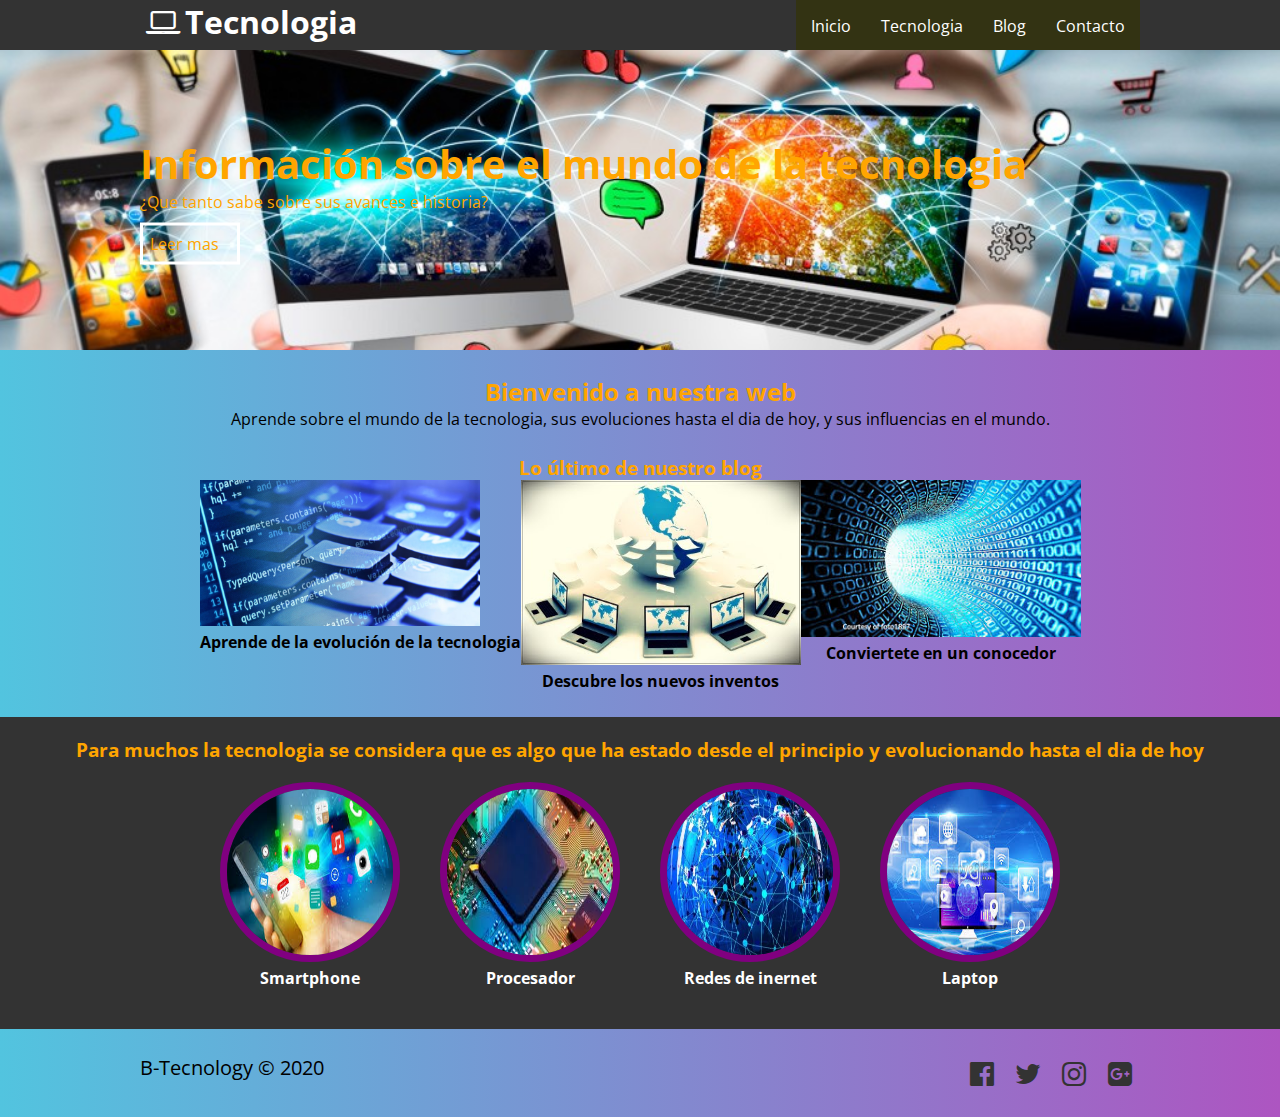
==== index.html @ 962b5604 "Add files via upload" ====
<!DOCTYPE html>
<html lang="es">
<head>
	<title>Tecnologia</title>
	<meta charset="utf-8">
	<meta name="viewport" content="width-device-width, user-scalable=no, initial-scale=1, maximun-scale=1, minimun-scale=1">
	<link rel="stylesheet" type="text/css" href="css/index_styles.css">
	<link rel="stylesheet" type="text/css" href="css/fontello.css">
	<link rel="icon" type="image/jpg" href="img/logo.jpg">
</head>
<body>
<header>
	<div class="contenedor">
		<h1 class="icon-laptop">Tecnologia</h1>
		<input type="checkbox" id="menu-bar">
		<label class="icon-menu" for="menu-bar"></label>
		<nav class="menu">
		    <a href="#">Inicio</a>
		    <a href="tecnologia.html">Tecnologia</a>
		    <a href="blog.html">Blog</a>
		    <a href="formulario.html">Contacto</a>
		</nav>
	</div>
</header>

<main>
	<section id="banner">
		<img src="img/9.jpeg" alt="">
		<div class="contenedor">
		<h2 style="color: orange">Información sobre el mundo de la tecnologia</h2>
		<p style="color: orange">¿Que tanto sabe sobre sus avances e historia?</p>
		<a style="color: orange" href="tecnologia.html"> Leer mas</a>
		</div>
	</section>

	<section id="bienvenidos">
		<h2>Bienvenido a nuestra web</h2>
		<p>Aprende sobre el mundo de la tecnologia, sus evoluciones hasta el dia de hoy, y sus influencias en el mundo. </p>
	</section>

	<section id="blog">
		<h3>Lo último de nuestro blog</h3>
		<div class="contenedor">
			<article>
				<img src="img/5.jpg" alt="">
				<h4>Aprende de la evolución de la tecnologia</h4>
			</article>
			<article>
				<img src="img/7.jpg" alt="">
				<h4>Descubre los nuevos inventos</h4>
			</article>
			<article>
				<img src="img/6.jpg" alt="">
				<h4>Conviertete en un conocedor</h4>
			</article>
		</div>
	</section>

	<section id="info">
		<h3>Para muchos la tecnologia se considera que es algo que ha estado desde el principio y evolucionando hasta el dia de hoy</h3>
	<div class="contenedor">
		<div class="info-tec">
			<img src="img/2.jpg" alt="">
			<h4>Smartphone</h4>
		</div>
		<div class="info-tec">
			<img src="img/3.jpg" alt="">
			<h4>Procesador</h4>
		</div>
		<div class="info-tec">
			<img src="img/4.jpg" alt="">
			<h4>Redes de inernet</h4>
		</div>
		<div class="info-tec">
			<img src="img/8.jpg" alt="">
			<h4>Laptop</h4>
		</div>
	</div>
	</section>
</main>

<footer>
	<div class="contenedor">
		<p class="copy"> B-Tecnology &copy; 2020</p>
		<div class="sociales">
			<a class="icon-facebook-official" href=""></a>
			<a class="icon-twitter" href=""></a>
			<a class="icon-instagram" href=""></a>
			<a class="icon-gplus-squared" href=""></a>
		</div>
		
	</div>
</footer>
</body>
</html>
---- css/index_styles.css ----
@import url(https://fonts.googleapis.com/css2?family=Open+Sans);
@import url(menu.css);
@import url(banner.css);
@import url(blog.css);
@import url(info.css);




*{
	margin: 0;
	padding: 0;
	box-sizing: border-box;
}


body{
	font-family: 'Open Sans', sans-serif;
	background: linear-gradient(90deg,#52c4df, #ad55c1);
	
}

h1, h2, h3{
	color: orange;
}

header h1{
	color: #fff;
}


	


header{
	width: 100%;
	height: 50px;
	background: #333;
	color: #fff;

	position: fixed;
	top: 0;
	left: 0;
	z-index: 100;
}

.contenedor{
	width: 98%;
	margin: auto;
}

h1{
	float: left;
}

header .contenedor{
	display: table;
}

section{
	width: 100%;
	margin-bottom: 25px;
}

#bienvenidos{
	text-align: center;
}

footer .contenedor{
	display: flex;
	flex-wrap: wrap;
	justify-content: center;
	padding-bottom: 25px;
}

.copy{
	font-size: 20px;
}

.sociales{
	width: 100%;
	text-align:center;
	font-size: 28px;
}

.sociales a{
	color: #333;
	text-decoration: none;
}

@media (min-width: 768px){
	.sociales{
		width: auto;
	}

	footer .contenedor{
		justify-content: space-between;
	}
}

@media (min-width: 1024px){
	.contenedor{
		width: 1000px;
	}
}
---- css/fontello.css ----
@font-face {
  font-family: 'fontello';
  src: url('../font/fontello.eot?79537448');
  src: url('../font/fontello.eot?79537448#iefix') format('embedded-opentype'),
       url('../font/fontello.woff2?79537448') format('woff2'),
       url('../font/fontello.woff?79537448') format('woff'),
       url('../font/fontello.ttf?79537448') format('truetype'),
       url('../font/fontello.svg?79537448#fontello') format('svg');
  font-weight: normal;
  font-style: normal;
}
/* Chrome hack: SVG is rendered more smooth in Windozze. 100% magic, uncomment if you need it. */
/* Note, that will break hinting! In other OS-es font will be not as sharp as it could be */
/*
@media screen and (-webkit-min-device-pixel-ratio:0) {
  @font-face {
    font-family: 'fontello';
    src: url('../font/fontello.svg?79537448#fontello') format('svg');
  }
}
*/
 
 [class^="icon-"]:before, [class*=" icon-"]:before {
  font-family: "fontello";
  font-style: normal;
  font-weight: normal;
  speak: never;
 
  display: inline-block;
  text-decoration: inherit;
  width: 1em;
  margin-right: .2em;
  text-align: center;
  /* opacity: .8; */
 
  /* For safety - reset parent styles, that can break glyph codes*/
  font-variant: normal;
  text-transform: none;
 
  /* fix buttons height, for twitter bootstrap */
  line-height: 1em;
 
  /* Animation center compensation - margins should be symmetric */
  /* remove if not needed */
  margin-left: .2em;
 
  /* you can be more comfortable with increased icons size */
  /* font-size: 120%; */
 
  /* Font smoothing. That was taken from TWBS */
  -webkit-font-smoothing: antialiased;
  -moz-osx-font-smoothing: grayscale;
 
  /* Uncomment for 3D effect */
  /* text-shadow: 1px 1px 1px rgba(127, 127, 127, 0.3); */
}
 
.icon-twitter:before { content: '\f099'; } /* '' */
.icon-menu:before { content: '\f0c9'; } /* '' */
.icon-gplus-squared:before { content: '\f0d4'; } /* '' */
.icon-laptop:before { content: '\f109'; } /* '' */
.icon-instagram:before { content: '\f16d'; } /* '' */
.icon-facebook-official:before { content: '\f230'; } /* '' */
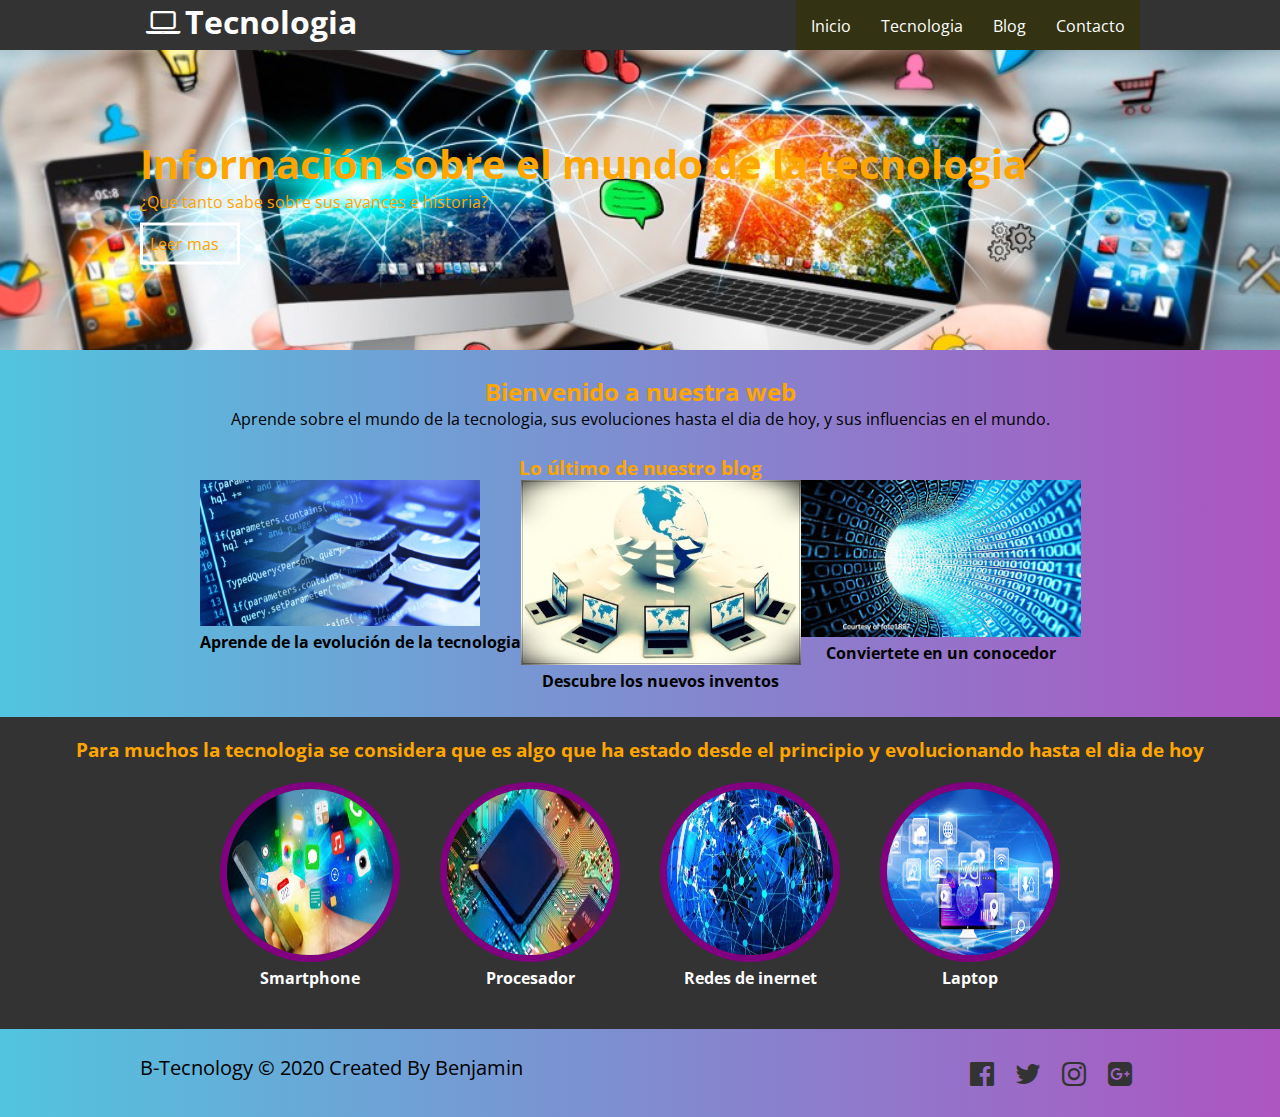
==== commit 412bc9d9: "Update index.html" ====
--- a/index.html
+++ b/index.html
@@ -81,15 +81,15 @@
 
 <footer>
 	<div class="contenedor">
-		<p class="copy"> B-Tecnology &copy; 2020</p>
+		<p class="copy"> B-Tecnology &copy; 2020 Created By Benjamin</p>
 		<div class="sociales">
-			<a class="icon-facebook-official" href=""></a>
-			<a class="icon-twitter" href=""></a>
-			<a class="icon-instagram" href=""></a>
-			<a class="icon-gplus-squared" href=""></a>
+			<a class="icon-facebook-official" href="https://www.facebook.com/"></a>
+			<a class="icon-twitter" href="https://twitter.com/"></a>
+			<a class="icon-instagram" href="https://www.instagram.com/"></a>
+			<a class="icon-gplus-squared" href="https://myaccount.google.com/intro/profile"></a>
 		</div>
 		
 	</div>
 </footer>
 </body>
-</html>+</html>
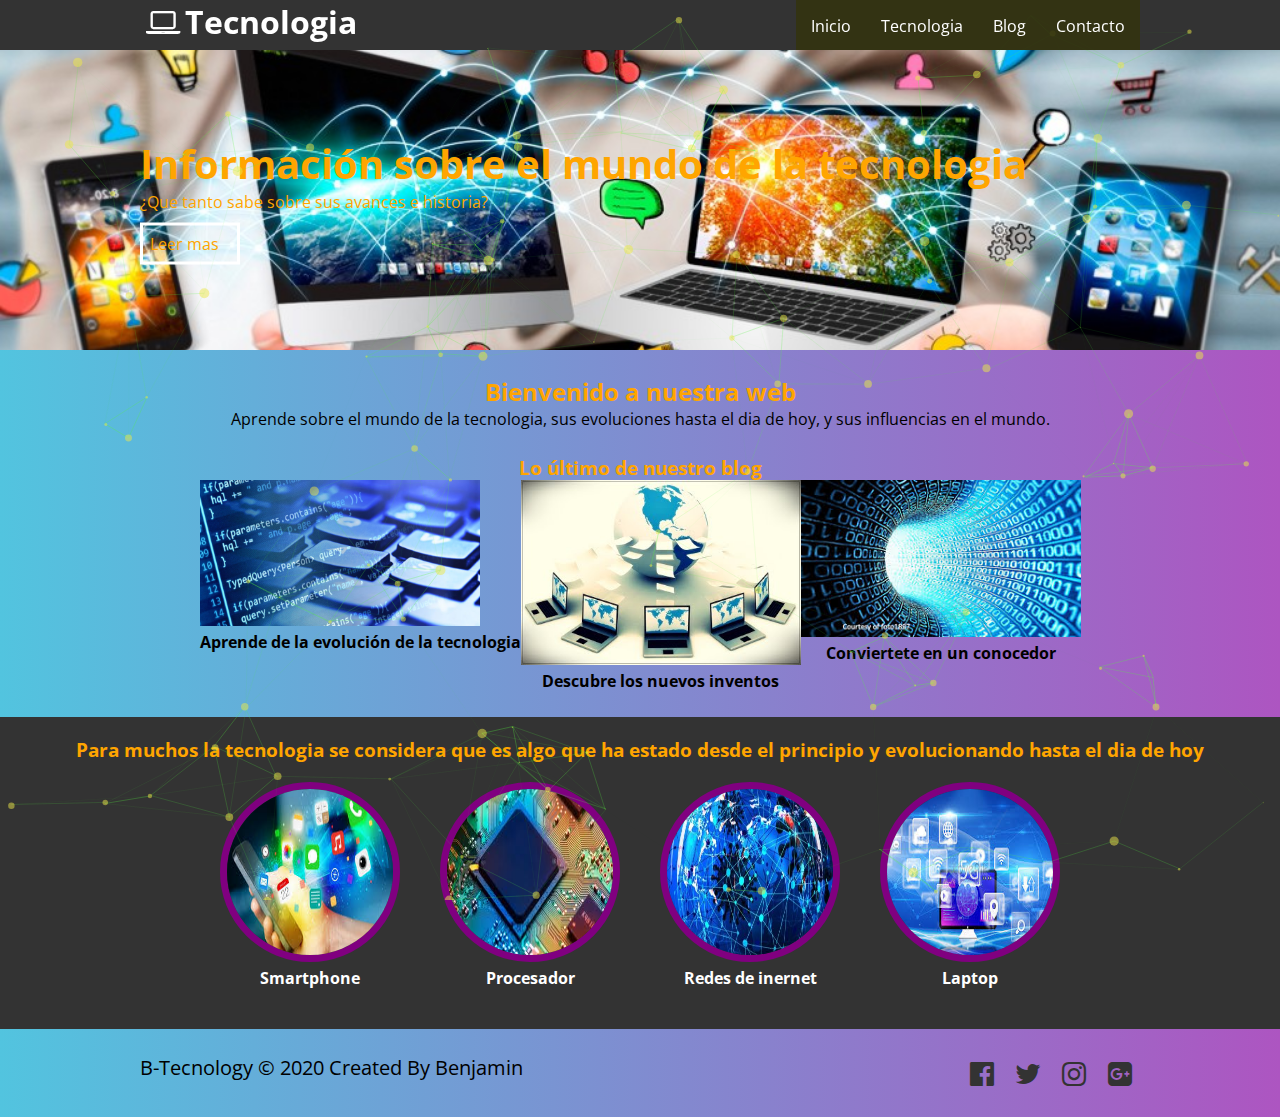
==== commit b03b84ed: "Update index.html" ====
--- a/index.html
+++ b/index.html
@@ -10,6 +10,7 @@
 </head>
 <body>
 <header>
+	<div id="particles-js"></div>
 	<div class="contenedor">
 		<h1 class="icon-laptop">Tecnologia</h1>
 		<input type="checkbox" id="menu-bar">
@@ -18,7 +19,7 @@
 		    <a href="#">Inicio</a>
 		    <a href="tecnologia.html">Tecnologia</a>
 		    <a href="blog.html">Blog</a>
-		    <a href="formulario.html">Contacto</a>
+		    <a href="formulario animado.html">Contacto</a>
 		</nav>
 	</div>
 </header>
@@ -91,5 +92,7 @@
 		
 	</div>
 </footer>
+	<script type="text/javascript" src="js/particles.js"></script>
+	<script type="text/javascript" src="js/particulas.js"></script>
 </body>
 </html>
--- a/css/index_styles.css
+++ b/css/index_styles.css
@@ -18,6 +18,13 @@
 	font-family: 'Open Sans', sans-serif;
 	background: linear-gradient(90deg,#52c4df, #ad55c1);
 	
+}
+
+#particles-js{
+	height: 100vh;
+	width: 100%;
+	position: fixed;
+	z-index: -1;
 }
 
 h1, h2, h3{
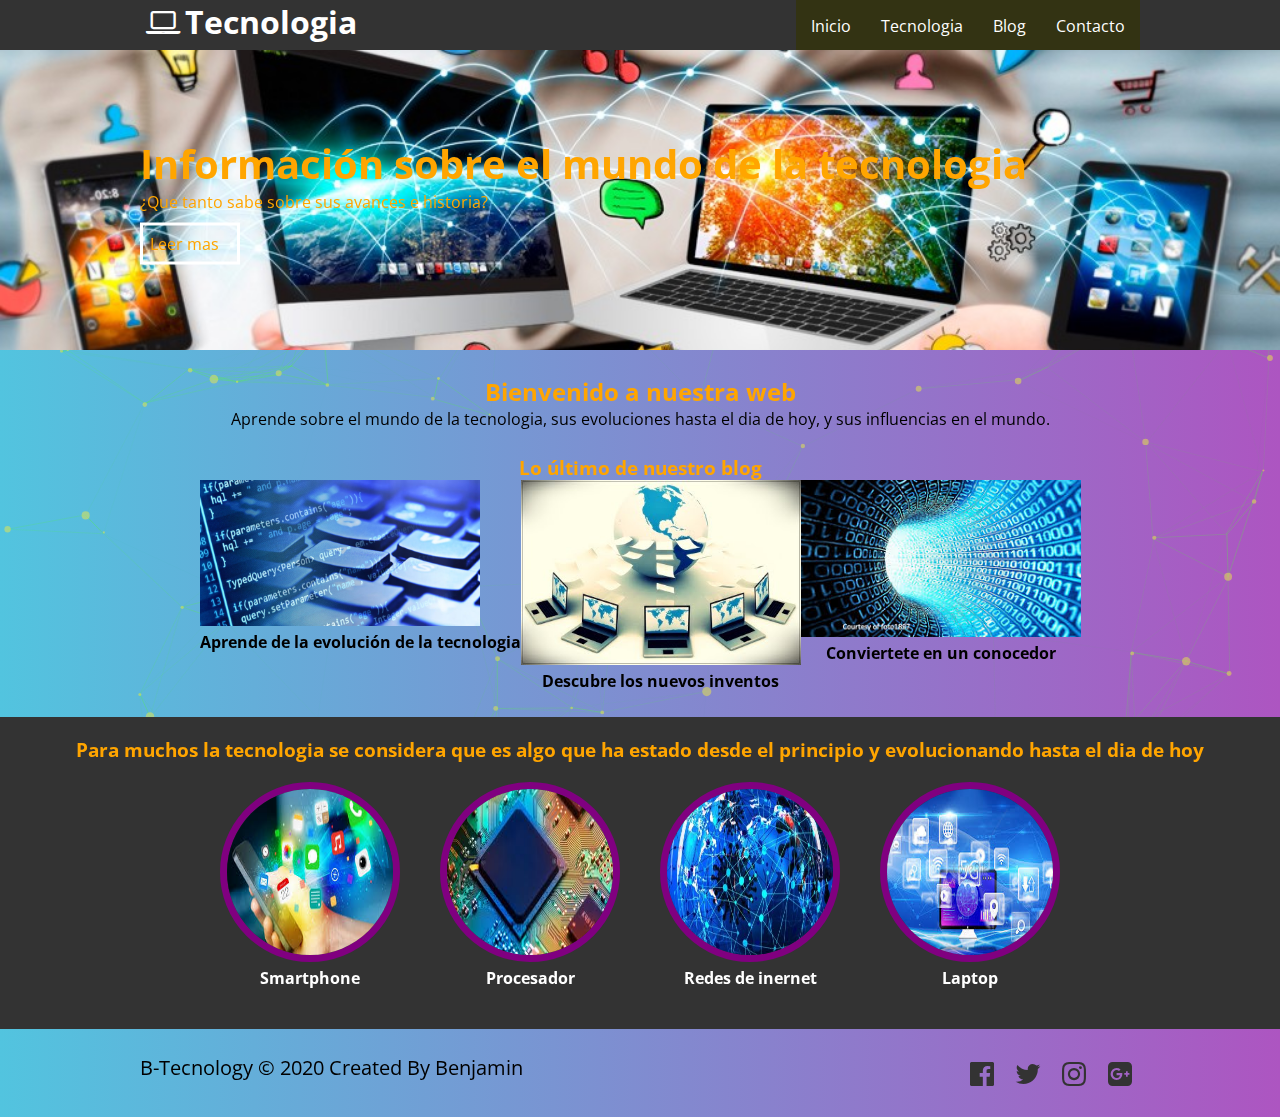
==== commit 83cb70d8: "Update index.html" ====
--- a/index.html
+++ b/index.html
@@ -9,8 +9,8 @@
 	<link rel="icon" type="image/jpg" href="img/logo.jpg">
 </head>
 <body>
+	<div id="particles-js"></div>
 <header>
-	<div id="particles-js"></div>
 	<div class="contenedor">
 		<h1 class="icon-laptop">Tecnologia</h1>
 		<input type="checkbox" id="menu-bar">
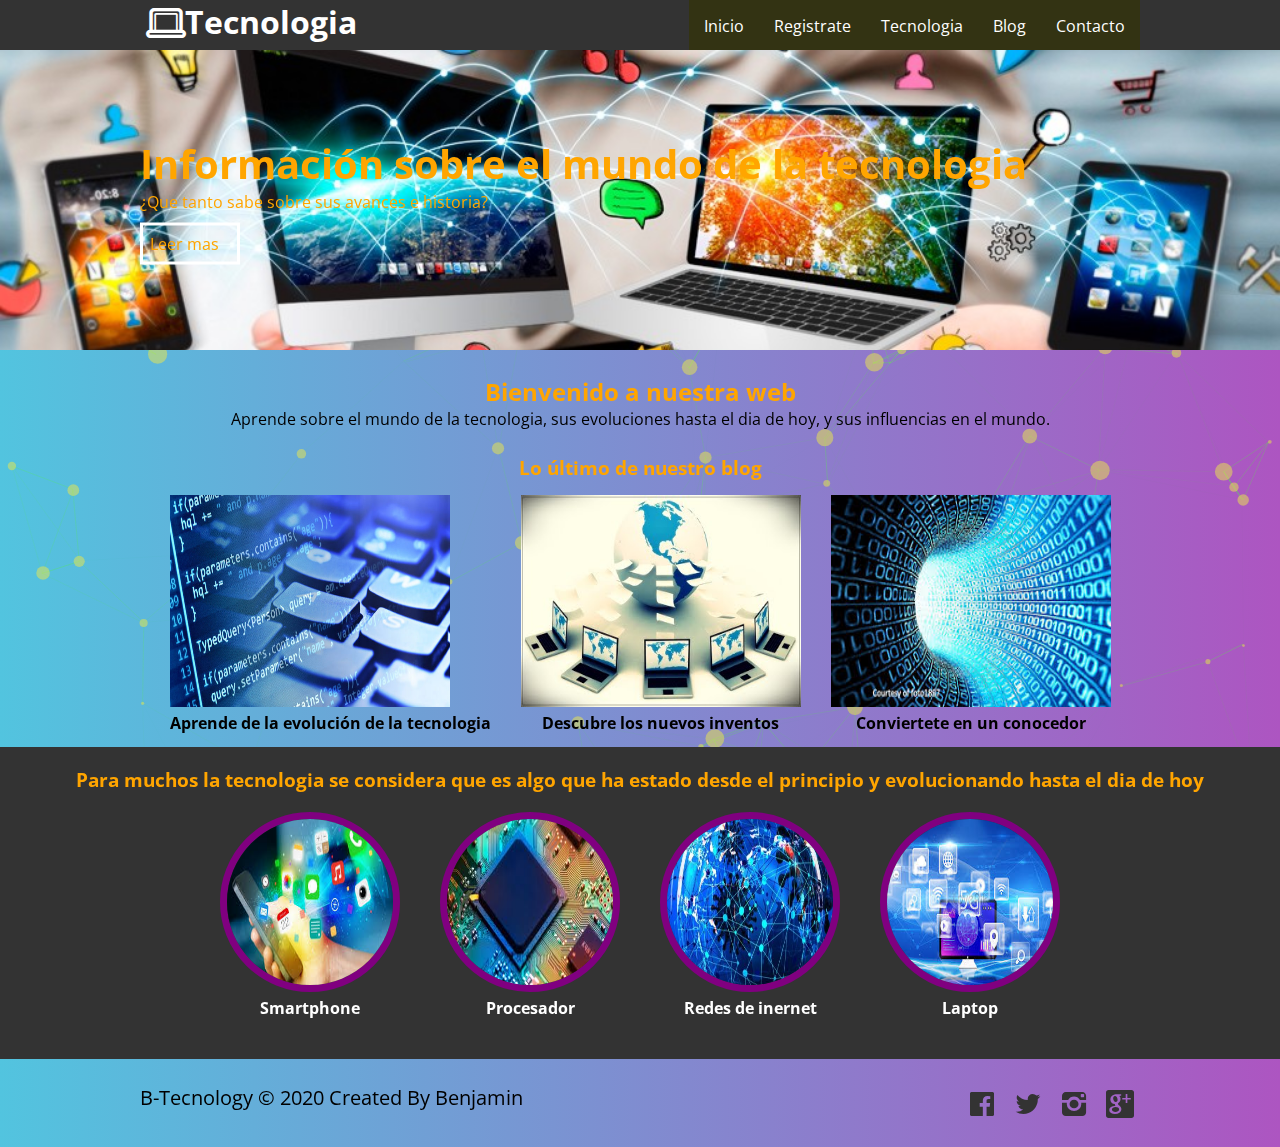
==== commit bcdfe6d5: "Add files via upload" ====
--- a/index.html
+++ b/index.html
@@ -17,9 +17,10 @@
 		<label class="icon-menu" for="menu-bar"></label>
 		<nav class="menu">
 		    <a href="#">Inicio</a>
+		     <a href="registro.html">Registrate</a>
 		    <a href="tecnologia.html">Tecnologia</a>
 		    <a href="blog.html">Blog</a>
-		    <a href="formulario animado.html">Contacto</a>
+		    <a href=" formulario animado.html">Contacto</a>
 		</nav>
 	</div>
 </header>
@@ -43,38 +44,38 @@
 		<h3>Lo último de nuestro blog</h3>
 		<div class="contenedor">
 			<article>
-				<img src="img/5.jpg" alt="">
+				<img class="animate__animated animate__backInRight" src="img/5.jpg" alt="">
 				<h4>Aprende de la evolución de la tecnologia</h4>
 			</article>
 			<article>
-				<img src="img/7.jpg" alt="">
+				<img class="blog animate__animated animate__bounce" src="img/7.jpg" alt="">
 				<h4>Descubre los nuevos inventos</h4>
 			</article>
 			<article>
-				<img src="img/6.jpg" alt="">
+				<img class="animate__animated animate__backInLeft" src="img/6.jpg" alt="">
 				<h4>Conviertete en un conocedor</h4>
 			</article>
 		</div>
 	</section>
 
 	<section id="info">
-		<h3>Para muchos la tecnologia se considera que es algo que ha estado desde el principio y evolucionando hasta el dia de hoy</h3>
+		<h3 class="animate__animated animate__fadeInLeft">Para muchos la tecnologia se considera que es algo que ha estado desde el principio y evolucionando hasta el dia de hoy</h3>
 	<div class="contenedor">
 		<div class="info-tec">
-			<img src="img/2.jpg" alt="">
-			<h4>Smartphone</h4>
+			<img class=" animate__animated animate__bounce" src="img/2.jpg" alt="">
+			<h4 class=" animate__animated animate__flip">Smartphone</h4>
 		</div>
 		<div class="info-tec">
-			<img src="img/3.jpg" alt="">
-			<h4>Procesador</h4>
+			<img class=" animate__animated animate__bounce" src="img/3.jpg" alt="">
+			<h4 class=" animate__animated animate__flip">Procesador</h4>
 		</div>
 		<div class="info-tec">
-			<img src="img/4.jpg" alt="">
-			<h4>Redes de inernet</h4>
+			<img class=" animate__animated animate__bounce" src="img/4.jpg" alt="">
+			<h4 class=" animate__animated animate__flip">Redes de inernet</h4>
 		</div>
 		<div class="info-tec">
-			<img src="img/8.jpg" alt="">
-			<h4>Laptop</h4>
+			<img class=" animate__animated animate__bounce" src="img/8.jpg" alt="">
+			<h4 class=" animate__animated animate__flip">Laptop</h4>
 		</div>
 	</div>
 	</section>
@@ -87,12 +88,12 @@
 			<a class="icon-facebook-official" href="https://www.facebook.com/"></a>
 			<a class="icon-twitter" href="https://twitter.com/"></a>
 			<a class="icon-instagram" href="https://www.instagram.com/"></a>
-			<a class="icon-gplus-squared" href="https://myaccount.google.com/intro/profile"></a>
+			<a class="icon-googleplus-rect" href="https://myaccount.google.com/intro/profile"></a>
 		</div>
 		
 	</div>
 </footer>
-	<script type="text/javascript" src="js/particles.js"></script>
+<script type="text/javascript" src="js/particles.js"></script>
 	<script type="text/javascript" src="js/particulas.js"></script>
 </body>
-</html>
+</html>--- a/css/index_styles.css
+++ b/css/index_styles.css
@@ -1,8 +1,11 @@
 @import url(https://fonts.googleapis.com/css2?family=Open+Sans);
+@import url(animate.css);
 @import url(menu.css);
 @import url(banner.css);
 @import url(blog.css);
 @import url(info.css);
+@import url(ventana.css);
+@import url(scroll.css);
 
 
 
--- a/css/fontello.css
+++ b/css/fontello.css
@@ -1,11 +1,11 @@
 @font-face {
   font-family: 'fontello';
-  src: url('../font/fontello.eot?79537448');
-  src: url('../font/fontello.eot?79537448#iefix') format('embedded-opentype'),
-       url('../font/fontello.woff2?79537448') format('woff2'),
-       url('../font/fontello.woff?79537448') format('woff'),
-       url('../font/fontello.ttf?79537448') format('truetype'),
-       url('../font/fontello.svg?79537448#fontello') format('svg');
+  src: url('../font/fontello.eot?30666387');
+  src: url('../font/fontello.eot?30666387#iefix') format('embedded-opentype'),
+       url('../font/fontello.woff2?30666387') format('woff2'),
+       url('../font/fontello.woff?30666387') format('woff'),
+       url('../font/fontello.ttf?30666387') format('truetype'),
+       url('../font/fontello.svg?30666387#fontello') format('svg');
   font-weight: normal;
   font-style: normal;
 }
@@ -15,7 +15,7 @@
 @media screen and (-webkit-min-device-pixel-ratio:0) {
   @font-face {
     font-family: 'fontello';
-    src: url('../font/fontello.svg?79537448#fontello') format('svg');
+    src: url('../font/fontello.svg?30666387#fontello') format('svg');
   }
 }
 */
@@ -55,9 +55,12 @@
   /* text-shadow: 1px 1px 1px rgba(127, 127, 127, 0.3); */
 }
  
+.icon-laptop:before { content: '\e056'; } /* '' */
+.icon-menu:before { content: '\e0fe'; } /* '' */
+.icon-user:before { content: '\e800'; } /* '' */
+.icon-key:before { content: '\e801'; } /* '' */
 .icon-twitter:before { content: '\f099'; } /* '' */
-.icon-menu:before { content: '\f0c9'; } /* '' */
-.icon-gplus-squared:before { content: '\f0d4'; } /* '' */
-.icon-laptop:before { content: '\f109'; } /* '' */
-.icon-instagram:before { content: '\f16d'; } /* '' */
-.icon-facebook-official:before { content: '\f230'; } /* '' */+.icon-mail-alt:before { content: '\f0e0'; } /* '' */
+.icon-facebook-official:before { content: '\f230'; } /* '' */
+.icon-googleplus-rect:before { content: '\f309'; } /* '' */
+.icon-instagram:before { content: '\f32d'; } /* '' */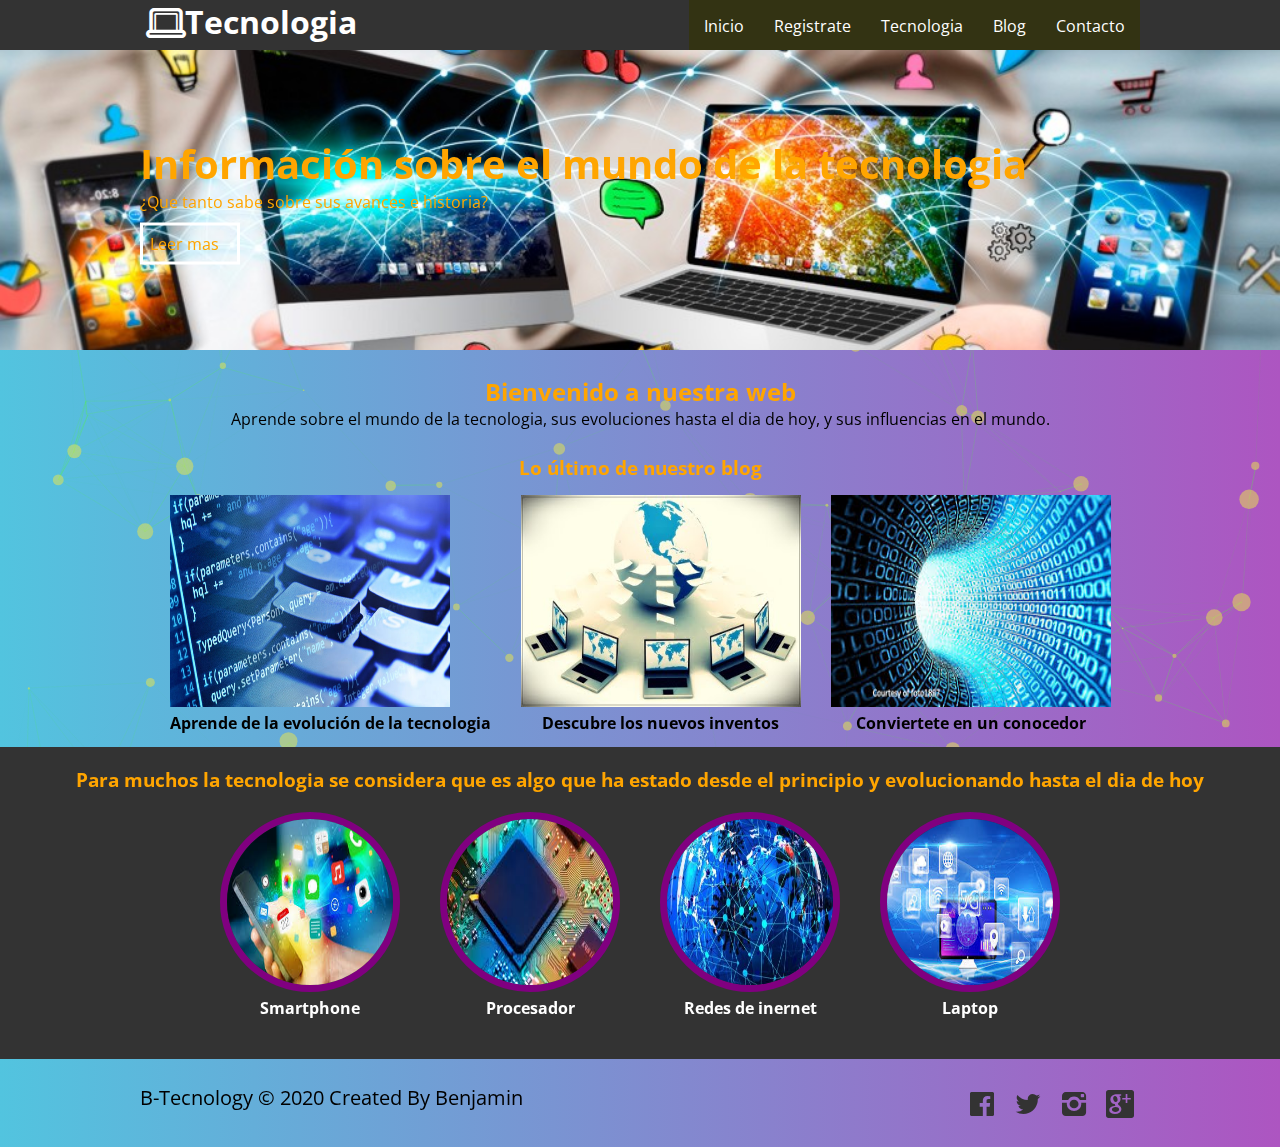
==== commit 68945ecb: "Add files via upload" ====
--- a/index.html
+++ b/index.html
@@ -9,6 +9,12 @@
 	<link rel="icon" type="image/jpg" href="img/logo.jpg">
 </head>
 <body>
+
+	<div id="contenedor_carga">
+	<div id="carga"></div>
+</div>
+
+
 	<div id="particles-js"></div>
 <header>
 	<div class="contenedor">
@@ -95,5 +101,6 @@
 </footer>
 <script type="text/javascript" src="js/particles.js"></script>
 	<script type="text/javascript" src="js/particulas.js"></script>
+	<script type="text/javascript" src="js/carga.js"></script>
 </body>
 </html>--- a/css/index_styles.css
+++ b/css/index_styles.css
@@ -6,6 +6,8 @@
 @import url(info.css);
 @import url(ventana.css);
 @import url(scroll.css);
+@import url(carga.css);
+
 
 
 
